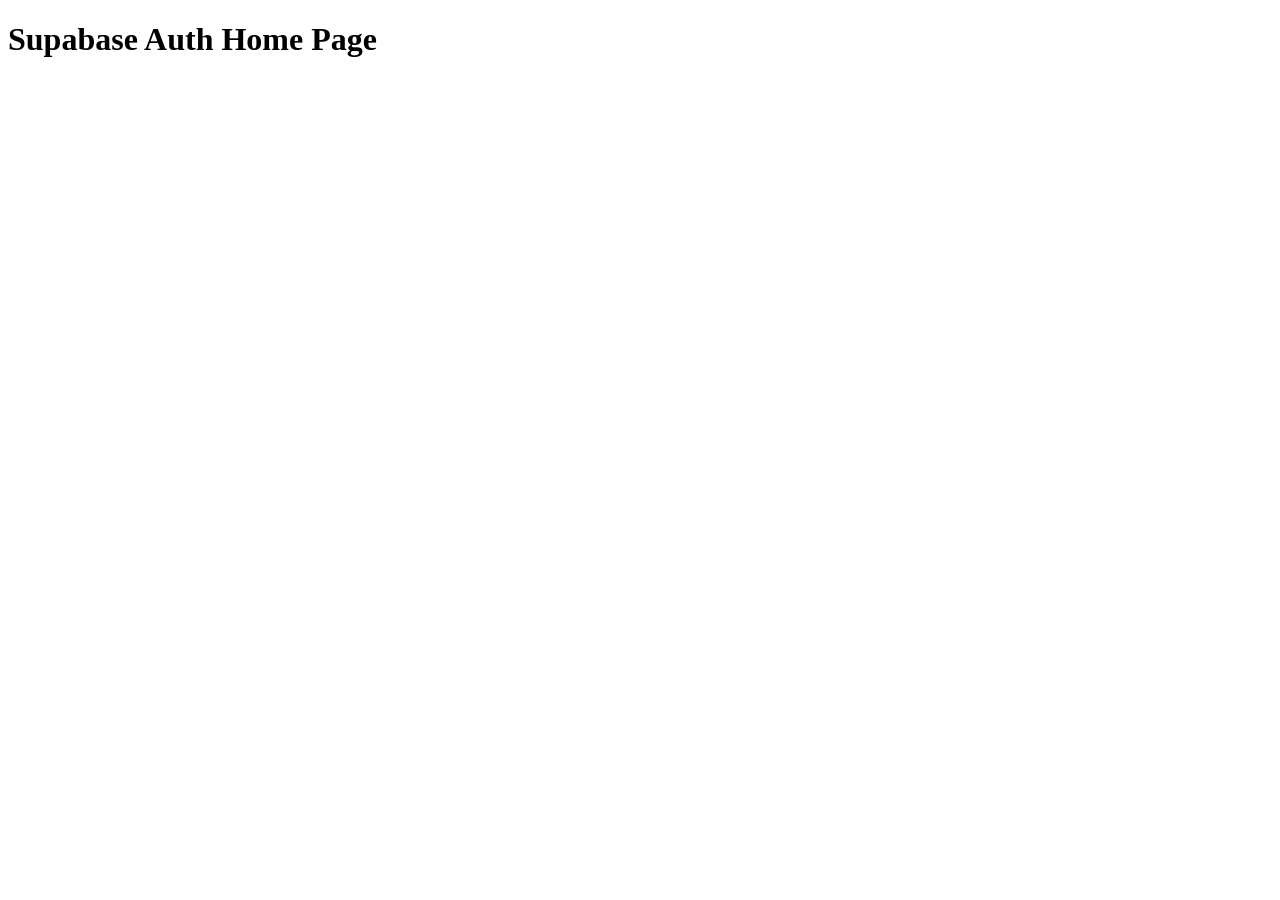
==== index.html @ db31eb49 "Completed Signup page" ====
<!doctype html>
<html lang="en">
  <head>
    <meta charset="UTF-8" />
    <meta name="viewport" content="width=device-width, initial-scale=1.0" />
    <title>Supabase Auth Home Page</title>
  </head>
  <body>
    <h1>Supabase Auth Home Page</h1>

    <script src="./scripts/index.js"></script>
    <script src="./scripts/script.js"></script>
  </body>
</html>
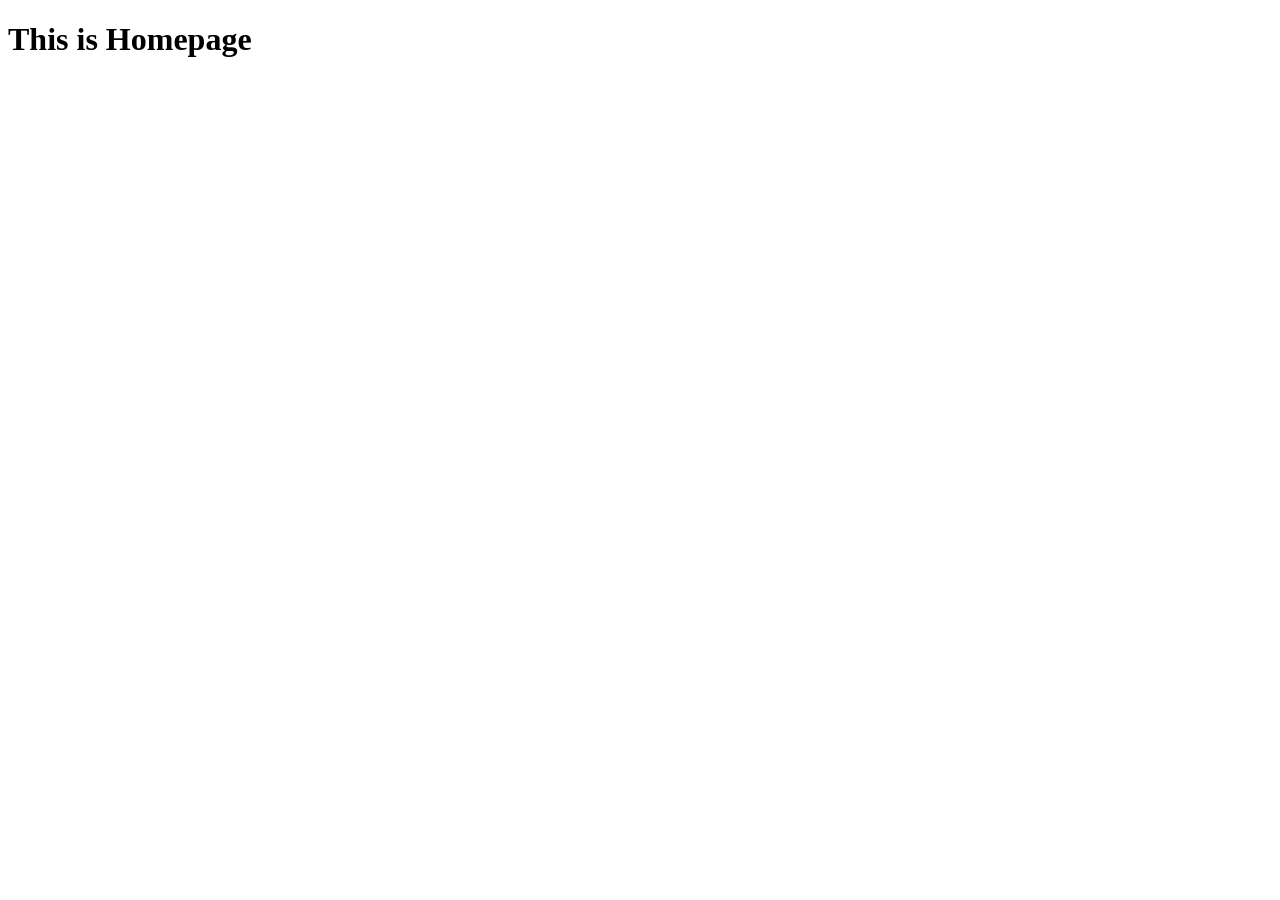
==== commit e2f7b776: "Completed Supabase Auth" ====
--- a/index.html
+++ b/index.html
@@ -3,12 +3,12 @@
   <head>
     <meta charset="UTF-8" />
     <meta name="viewport" content="width=device-width, initial-scale=1.0" />
-    <title>Supabase Auth Home Page</title>
+    <title>Supabase Auth Homepage</title>
   </head>
   <body>
-    <h1>Supabase Auth Home Page</h1>
+    <h1>This is Homepage</h1>
 
+    <script src="https://cdn.jsdelivr.net/npm/@supabase/supabase-js@2"></script>
     <script src="./scripts/index.js"></script>
-    <script src="./scripts/script.js"></script>
   </body>
 </html>
